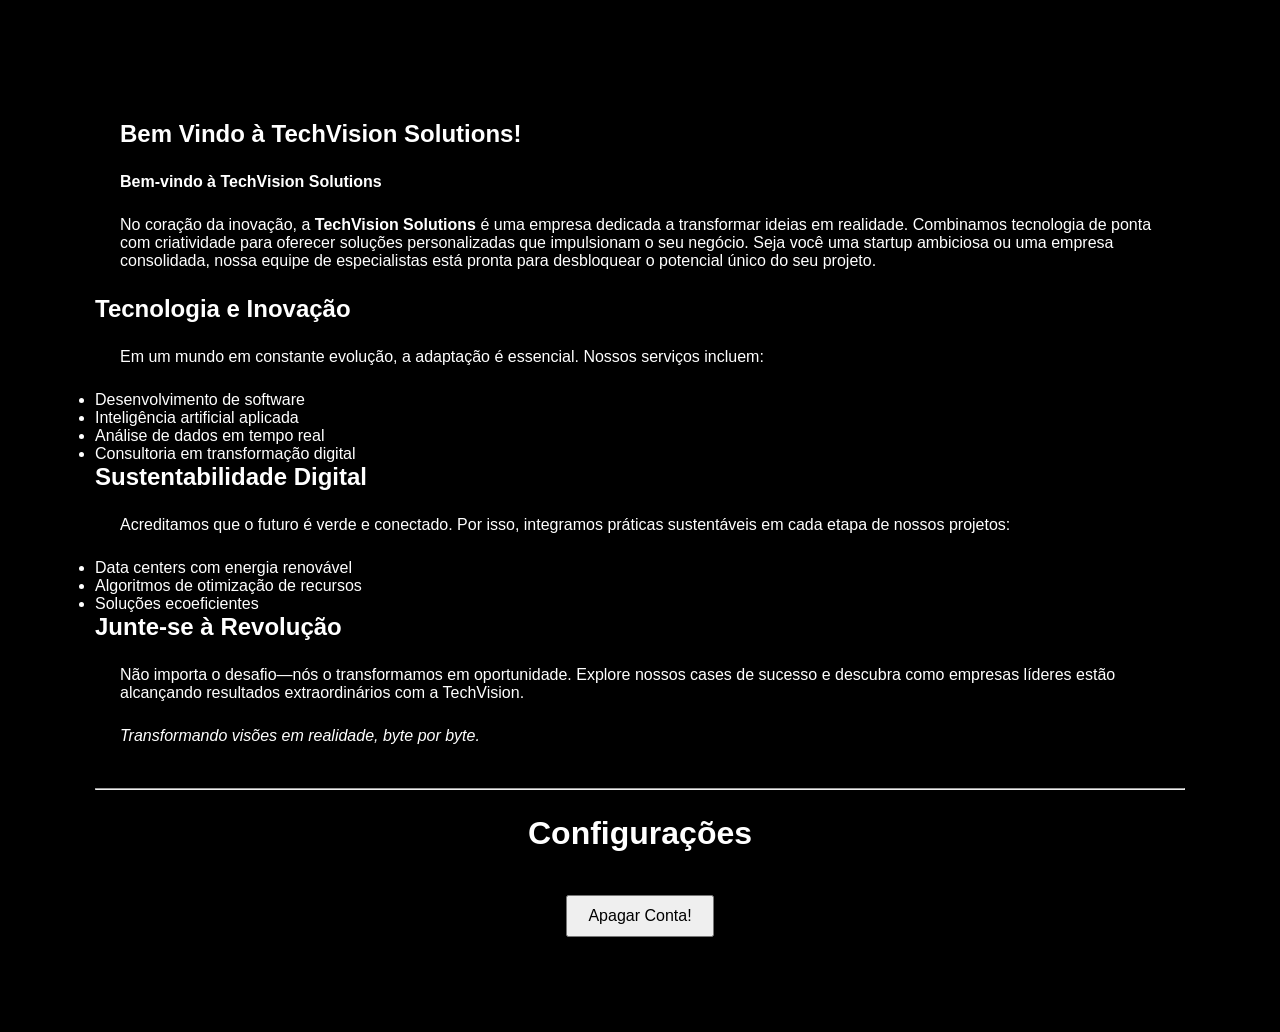
==== index.html @ e3b62701 "Add files via upload" ====
<!DOCTYPE html>
<html lang="pt-br">
<head>
    <meta charset="UTF-8">
    <meta name="viewport" content="width=device-width, initial-scale=1.0">
    <title>Home - TechVision Solutions</title>
    <link rel="stylesheet" href="index.css">
</head>
<body>
    <main class="container">
        <section class="welcome-section">
            <div class="header-container">
                <h1>Bem Vindo à TechVision Solutions!</h1>
            </div>
            
            <article class="content">
                <p><strong>Bem-vindo à TechVision Solutions</strong></p>
                <p>No coração da inovação, a <strong>TechVision Solutions</strong> é uma empresa dedicada a transformar ideias em realidade. Combinamos tecnologia de ponta com criatividade para oferecer soluções personalizadas que impulsionam o seu negócio. Seja você uma startup ambiciosa ou uma empresa consolidada, nossa equipe de especialistas está pronta para desbloquear o potencial único do seu projeto.</p>

                <h2>Tecnologia e Inovação</h2>
                <p>Em um mundo em constante evolução, a adaptação é essencial. Nossos serviços incluem:</p>
                <ul>
                    <li>Desenvolvimento de software</li>
                    <li>Inteligência artificial aplicada</li>
                    <li>Análise de dados em tempo real</li>
                    <li>Consultoria em transformação digital</li>
                </ul>

                <h2>Sustentabilidade Digital</h2>
                <p>Acreditamos que o futuro é verde e conectado. Por isso, integramos práticas sustentáveis em cada etapa de nossos projetos:</p>
                <ul>
                    <li>Data centers com energia renovável</li>
                    <li>Algoritmos de otimização de recursos</li>
                    <li>Soluções ecoeficientes</li>
                </ul>

                <h2>Junte-se à Revolução</h2>
                <p>Não importa o desafio—nós o transformamos em oportunidade. Explore nossos cases de sucesso e descubra como empresas líderes estão alcançando resultados extraordinários com a TechVision.</p>
                
                <p class="cta"><em>Transformando visões em realidade, byte por byte.</em></p>
            </article>
        </section><br>
        <hr>
<center>
    <h1>Configurações</h1>
</center>
<br>
<center>
        <button type="button" onclick="configuracoes()" class="btnPerigo">Apagar Conta!</button>
</center>
    </section>
    </main>

    <script src="index.js"></script>
</body>
</html>
---- index.css ----
body {
    font-family: Verdana, Geneva, Tahoma, sans-serif;
    background-color: black;
    color: white;
    margin: 75px;
    padding: 20px;
}
* {
    margin: 0;
    padding: 0;
    box-sizing: border-box;
}
h1 {
    margin: 25px;
}
p {
    margin: 25px;
}
button {
    padding: 10px 20px;
    font-size:  16px;
    cursor: pointer;
}
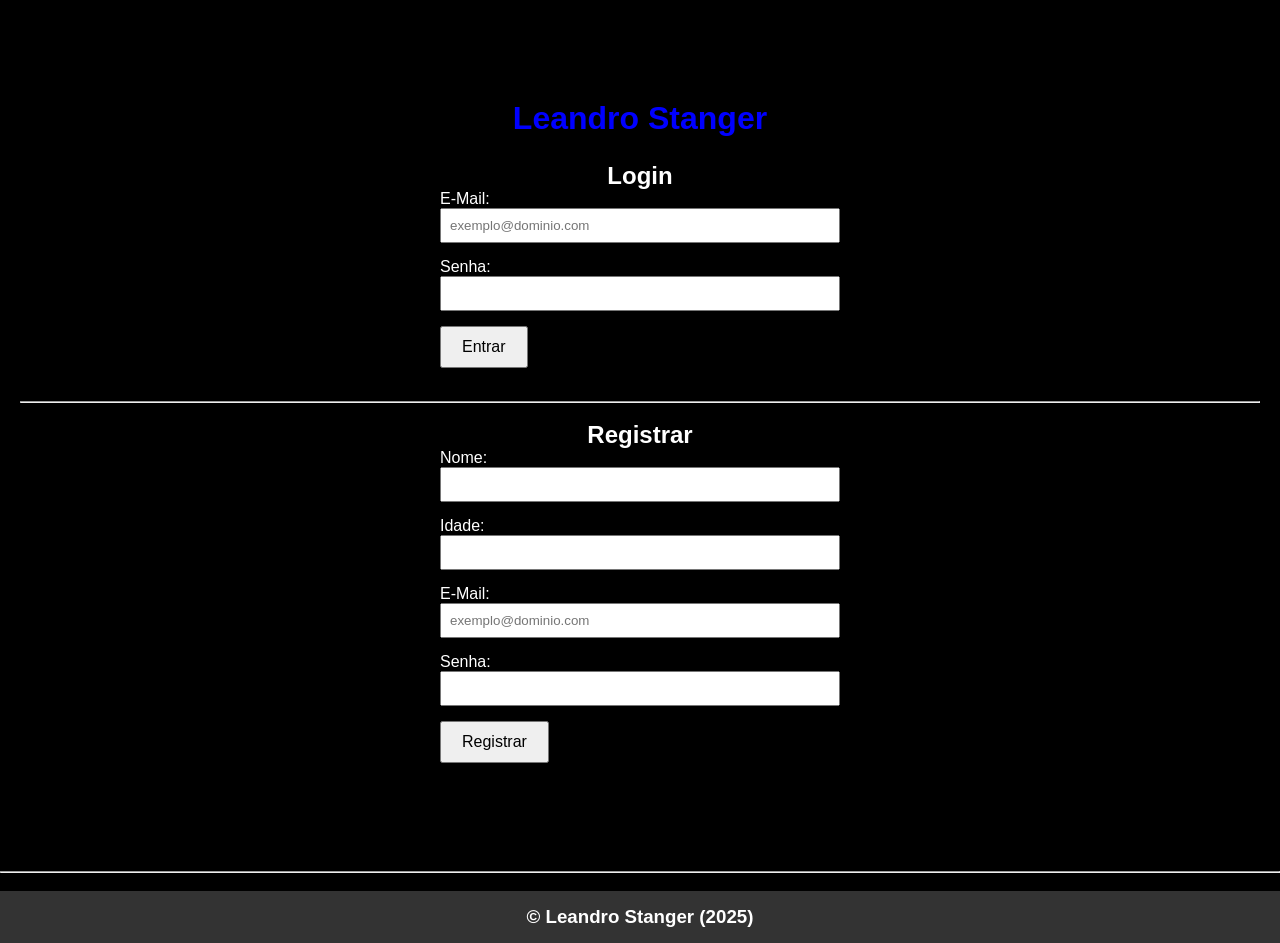
==== commit af108f19: "v0.2" ====
--- a/index.html
+++ b/index.html
@@ -3,54 +3,70 @@
 <head>
     <meta charset="UTF-8">
     <meta name="viewport" content="width=device-width, initial-scale=1.0">
-    <title>Home - TechVision Solutions</title>
-    <link rel="stylesheet" href="index.css">
+    <title>Login</title>
+    <link rel="stylesheet" href="login.css">
 </head>
 <body>
-    <main class="container">
-        <section class="welcome-section">
-            <div class="header-container">
-                <h1>Bem Vindo à TechVision Solutions!</h1>
-            </div>
-            
-            <article class="content">
-                <p><strong>Bem-vindo à TechVision Solutions</strong></p>
-                <p>No coração da inovação, a <strong>TechVision Solutions</strong> é uma empresa dedicada a transformar ideias em realidade. Combinamos tecnologia de ponta com criatividade para oferecer soluções personalizadas que impulsionam o seu negócio. Seja você uma startup ambiciosa ou uma empresa consolidada, nossa equipe de especialistas está pronta para desbloquear o potencial único do seu projeto.</p>
-
-                <h2>Tecnologia e Inovação</h2>
-                <p>Em um mundo em constante evolução, a adaptação é essencial. Nossos serviços incluem:</p>
-                <ul>
-                    <li>Desenvolvimento de software</li>
-                    <li>Inteligência artificial aplicada</li>
-                    <li>Análise de dados em tempo real</li>
-                    <li>Consultoria em transformação digital</li>
-                </ul>
-
-                <h2>Sustentabilidade Digital</h2>
-                <p>Acreditamos que o futuro é verde e conectado. Por isso, integramos práticas sustentáveis em cada etapa de nossos projetos:</p>
-                <ul>
-                    <li>Data centers com energia renovável</li>
-                    <li>Algoritmos de otimização de recursos</li>
-                    <li>Soluções ecoeficientes</li>
-                </ul>
-
-                <h2>Junte-se à Revolução</h2>
-                <p>Não importa o desafio—nós o transformamos em oportunidade. Explore nossos cases de sucesso e descubra como empresas líderes estão alcançando resultados extraordinários com a TechVision.</p>
-                
-                <p class="cta"><em>Transformando visões em realidade, byte por byte.</em></p>
-            </article>
-        </section><br>
-        <hr>
-<center>
-    <h1>Configurações</h1>
-</center>
-<br>
-<center>
-        <button type="button" onclick="configuracoes()" class="btnPerigo">Apagar Conta!</button>
-</center>
-    </section>
-    </main>
-
-    <script src="index.js"></script>
+    <div class="content">
+    <center>
+        <h1>Leandro Stanger</h1>
+        <h2>Login</h1>
+    </center>
+    <form id="login">
+        <ul>
+            <li>
+               <label for="loginEmail">E-Mail: </label>
+               <input type="email" id="loginEmail" name="email" required
+               pattern="^[a-zA-Z0-9._%+-]+@[a= zA-Z0-9.-]+\.[a-zA-Z]{2,}$"
+               placeholder="exemplo@dominio.com">
+            </li>
+            <li>
+                <label for="loginSenha">Senha: </label>
+                <input type="password" id="loginSenha" name="senha" required>
+            </li>
+            <li>
+                <button type="button" class="btnSimples" onclick="login()">Entrar</button>
+            </li>
+        </ul>
+    </form>
+    <br>
+    <hr>
+    <br>
+    <center>
+        <h2>Registrar</h2>
+    </center>
+    <form id="registrar">
+        <ul>
+            <li>
+                <label for="nome">Nome: </label>
+                <input type="text" id="nome" name="nome" required>
+            </li>
+            <li>
+                <label for="idade">Idade: </label>
+                <input type="number" id="idade" name="idade" required>
+            </li>
+            <li>
+                <label for="registrarEmail">E-Mail: </label>
+                <input type="email" id="registrarEmail" name="email" required
+                pattern="^[a-zA-Z0-9._%+-]+@[a-zA-Z0-9.-]+\.[a-zA-Z]{2,}$"
+                placeholder="exemplo@dominio.com">
+            </li>
+            <li>
+                <label for="registrarSenha">Senha: </label>
+                <input type="password" id="registrarSenha" name="senha" required>
+            </li>
+            <li>
+                <button type="button" class="btnSimples" onclick="registrar()">Registrar</button>
+            </li>
+        </ul>
+    </form>
+</div>
+    <br>
+    <hr>
+    <br>
+    <footer>
+        <h3>© Leandro Stanger (2025)</h3>
+    </footer>
+    <script src="login.js"></script>
 </body>
 </html>
--- a/login.css
+++ b/login.css
@@ -0,0 +1,67 @@
+html, body {
+    height: 100%;
+    margin: 0;
+    padding: 0; 
+    display: flex;
+    flex-direction: column;
+    background-color: black;
+    color: white;
+    font-family: Verdana, Geneva, Tahoma, sans-serif;
+}
+
+.content {
+    flex: 1;
+    padding: 75px 20px; /* 75px em cima e embaixo, 20px nas laterais */
+}
+
+* {
+    margin: 0;
+    padding: 0;
+    box-sizing: border-box;
+}
+h1 {
+    margin: 25px;
+}
+p {
+    margin: 25px;
+}
+ul {
+    list-style-type: none;
+    padding: 0;
+    max-width: 400px;
+    margin: auto;
+}
+li {
+    margin-bottom: 15px;
+}
+laber {
+    display: block;
+    margin-bottom: 5px;
+    font-weight: bold;
+}
+input[type="text"],
+input[type="email"],
+input[type="number"],
+input[type="password"] {
+    width: 100%;
+    padding:  8px;
+    box-sizing: border-box;
+}
+button {
+    padding: 10px 20px;
+    font-size: 16px;
+    cursor: pointer;
+}
+h1 {
+    color: blue;
+}
+.content {
+    flex: 1;
+}
+footer {
+    background-color: #333;
+    color: white;
+    text-align: center;
+    padding: 15px;
+    margin-top: 0%;
+}
